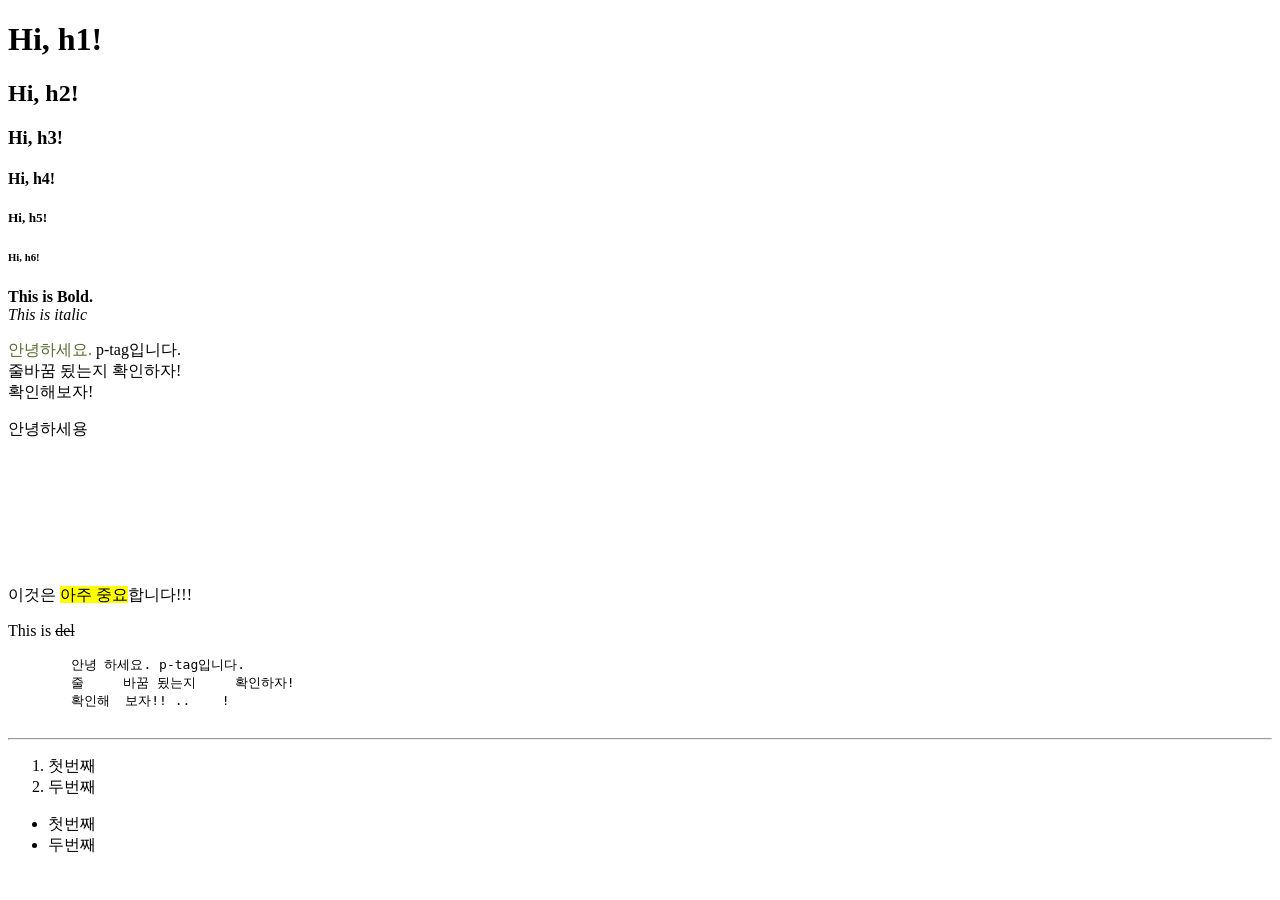
==== Chatbot/HTML/00_index.html @ 044d0081 "HTML 생성 및 연습" ====
<!DOCTYPE html>
<html lang="en">
<head>
    <meta charset="UTF-8">
    <meta name="viewport" content="width=device-width, initial-scale=1.0">
    <meta http-equiv="X-UA-Compatible" content="ie=edge">
    <title>Document</title>
</head>
<body>
    <!-- Heading -->
    <h1>Hi, h1!</h1>
    <h2>Hi, h2!</h2>
    <h3>Hi, h3!</h3>
    <h4>Hi, h4!</h4>
    <h5>Hi, h5!</h5>
    <h6>Hi, h6!</h6>

    <!-- Bold -->
    <b>This is Bold.</b><br>

    <!-- italic -->
    <i>This is italic</i><br>

    <!-- paragraph -->
    <p><span style="color: darkolivegreen;"> 안녕하세요. </span>p-tag입니다. <br>
        줄바꿈 됬는지 확인하자! <br>
        확인해보자!
    </p>

    <!-- div : 임의의 공간을 지정(선택) -->
    <div style="height: 150px;">
        <p>안녕하세용</p>
    </div>

    <!-- highlighted -->
    <p>이것은  <mark>아주 중요</mark>합니다!!!</p>

    <!-- 취소선(del) -->
    <p>This is <del>del</del></p>

    <!-- pre : 보통 코드를 표시할 때 사용 -->
    <pre>
        안녕 하세요. p-tag입니다. 
        줄     바꿈 됬는지     확인하자! 
        확인해  보자!! ..    !
    </pre>

    <!-- 실선 생성 -->
    <hr>

    <ol>
        <li>첫번째</li>
        <li>두번째</li>
    </ol>

    <ul>
        <li>첫번째</li>
        <li>두번째</li>
    </ul>


</body>
</html>
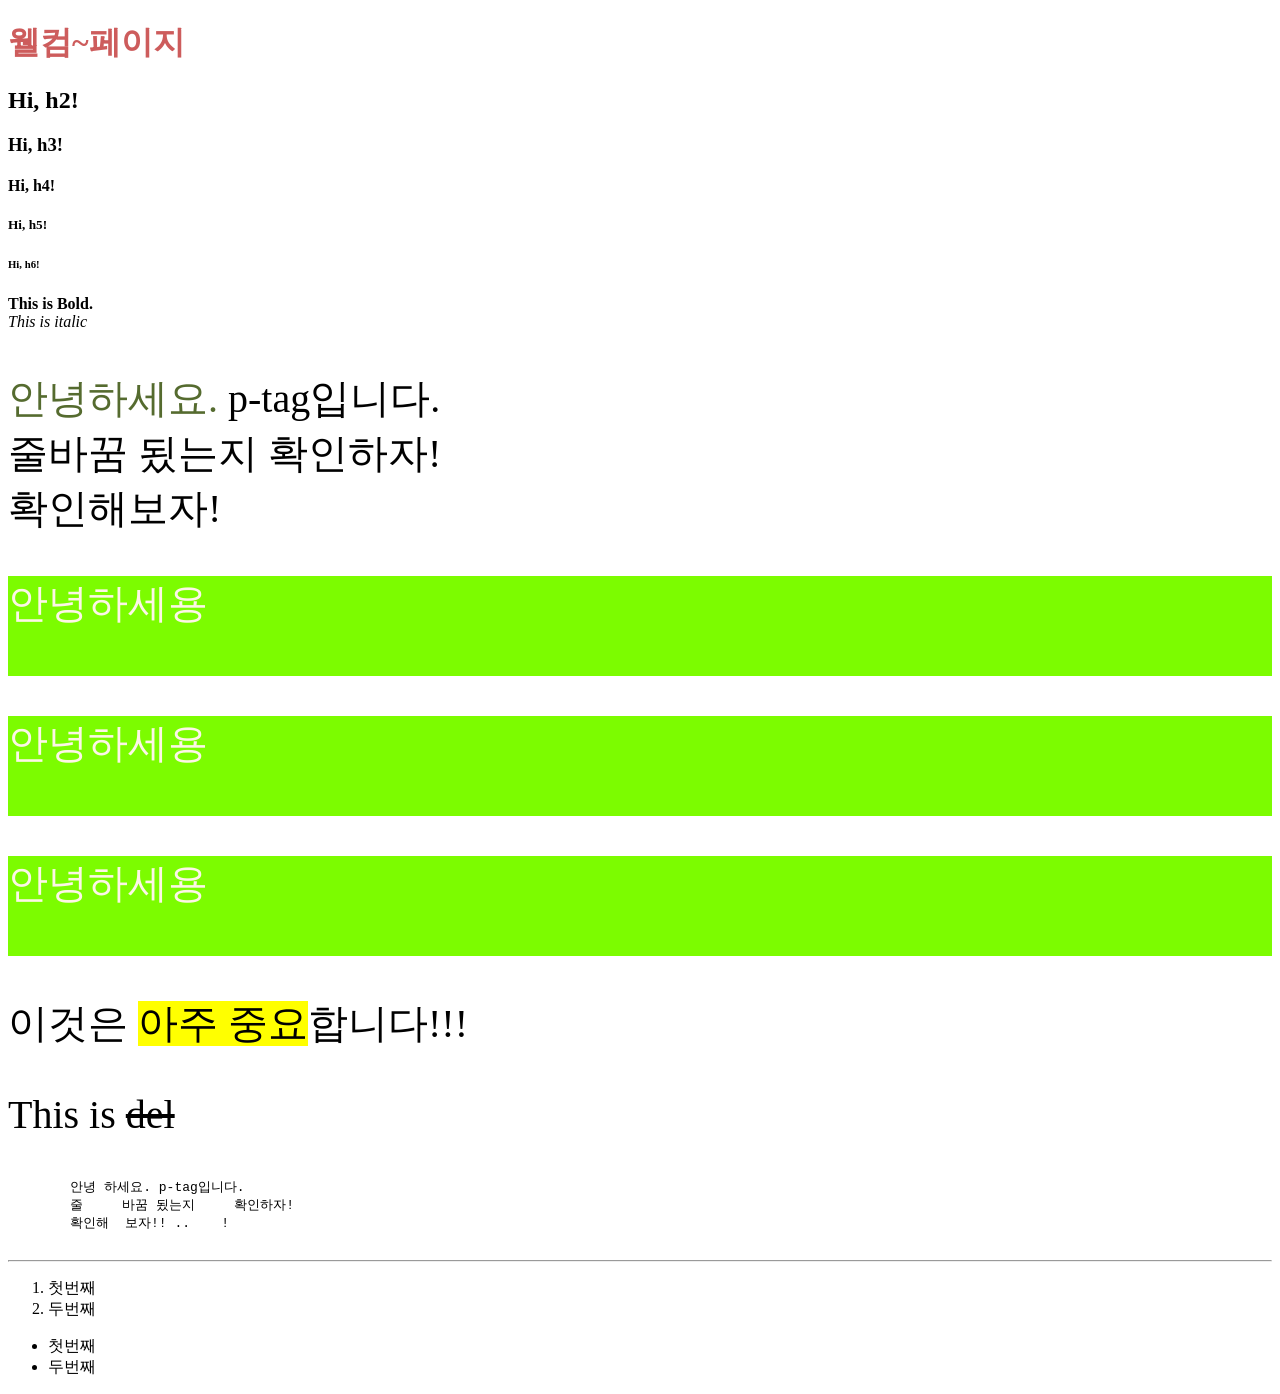
==== commit 5d2a4a32: "12-12 수업 및 신 문제 없음" ====
--- a/Chatbot/HTML/00_index.html
+++ b/Chatbot/HTML/00_index.html
@@ -5,10 +5,23 @@
     <meta name="viewport" content="width=device-width, initial-scale=1.0">
     <meta http-equiv="X-UA-Compatible" content="ie=edge">
     <title>Document</title>
+    <style>
+        #main-header {
+                color: indianred;
+        }
+        .hello-box{
+            height: 100px;
+            background-color: lawngreen;
+            color: oldlace;
+        }
+        p{
+            font-size: 40px;
+        }
+    </style>
 </head>
 <body>
     <!-- Heading -->
-    <h1>Hi, h1!</h1>
+    <h1 id="main-header">웰컴~페이지</h1>
     <h2>Hi, h2!</h2>
     <h3>Hi, h3!</h3>
     <h4>Hi, h4!</h4>
@@ -28,7 +41,13 @@
     </p>
 
     <!-- div : 임의의 공간을 지정(선택) -->
-    <div style="height: 150px;">
+    <div class="hello-box">
+        <p>안녕하세용</p>
+    </div>
+    <div class="hello-box">
+        <p>안녕하세용</p>
+    </div>
+    <div class="hello-box">
         <p>안녕하세용</p>
     </div>
 
